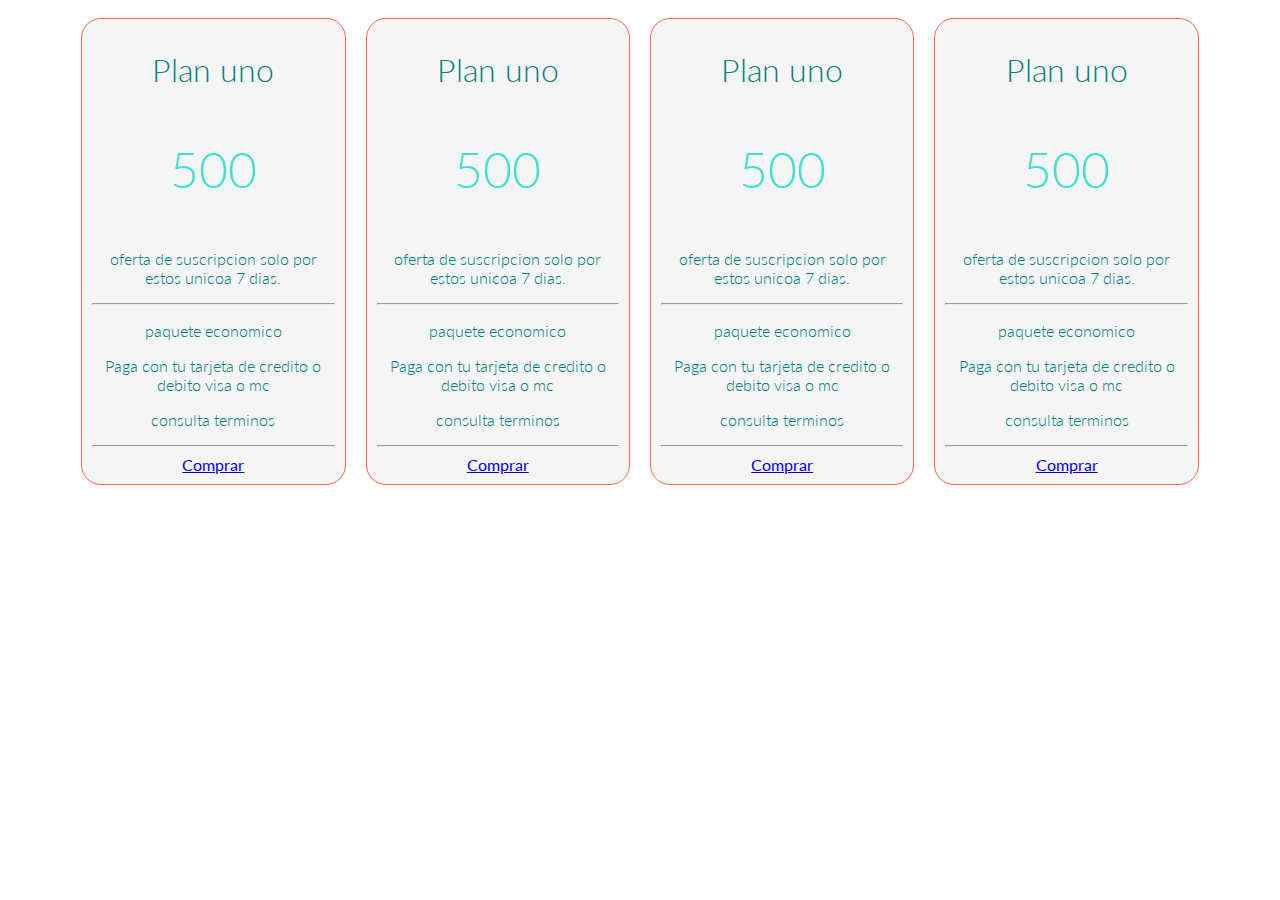
==== tabla-precios.html @ f604b0ec "video 32 tablas de precios, falta sombras" ====
<html lang="en">
<head>
    <meta charset="UTF-8">
    <meta name="viewport" content="width=device-width, initial-scale=1.0">
    <meta http-equiv="X-UA-Compatible" content="ie=edge">
    <title>Tabla de precios</title>
    <link href="https://fonts.googleapis.com/css?family=Lato:300,400,700&display=swap" rel="stylesheet"> 
    <link rel="stylesheet" href="tabla-precios.css">
</head>
<body>
    <section class="container flex text-center" >
        <div class="columna">
            <h1>Plan uno</h1>
            <p class="precio">500</p>
            <p>oferta de suscripcion solo por estos unicoa 7 dias.</p>
            <hr>
            <p>paquete economico</p>
            <p>Paga con tu tarjeta de credito o debito visa o mc</p>
            <p>consulta terminos</p>
            <hr>
            <a href="#" clas="btn-precio">Comprar</a>
        </div>
        <div class="columna">
            <h1>Plan uno</h1>
            <p class="precio">500</p>
            <p>oferta de suscripcion solo por estos unicoa 7 dias.</p>
            <hr>
            <p>paquete economico</p>
            <p>Paga con tu tarjeta de credito o debito visa o mc</p>
            <p>consulta terminos</p>
            <hr>
            <a href="#" clas="btn-precio">Comprar</a>
        </div>
        <div class="columna">
            <h1>Plan uno</h1>
            <p class="precio">500</p>
            <p>oferta de suscripcion solo por estos unicoa 7 dias.</p>
            <hr>
            <p>paquete economico</p>
            <p>Paga con tu tarjeta de credito o debito visa o mc</p>
            <p>consulta terminos</p>
            <hr>
            <a href="#" clas="btn-precio">Comprar</a>
        </div>
        <div class="columna">
            <h1>Plan uno</h1>
            <p class="precio">500</p>
            <p>oferta de suscripcion solo por estos unicoa 7 dias.</p>
            <hr>
            <p>paquete economico</p>
            <p>Paga con tu tarjeta de credito o debito visa o mc</p>
            <p>consulta terminos</p>
            <hr>
            <a href="#" clas="btn-precio">Comprar</a>
        </div>
    </section>

</body>

</html>
---- tabla-precios.css ----
/*letras*/
body{
    font-family: 'Lato', sans-serif;
}
h1{
    font-weight: 300;
}
p{
    font-weight: 300;
}
.container{
    margin: 0 auto;
    width: 90%;
}
/*div al lado del otro*/
.flex{
    display: flex;
}
/*texto hacia el centro*/
.text-center{
    text-align: center;
}
/*afecta cada div de columna*/
.columna{
    background: whitesmoke;
    color: teal;
    border: 1px solid tomato;
    margin: 10px;
    padding: 10px;
    border-radius: 20px;
}
/*cambia tamaño de letra y color de precio*/
.precio{
    font-size: 50px;
    color: turquoise;
}
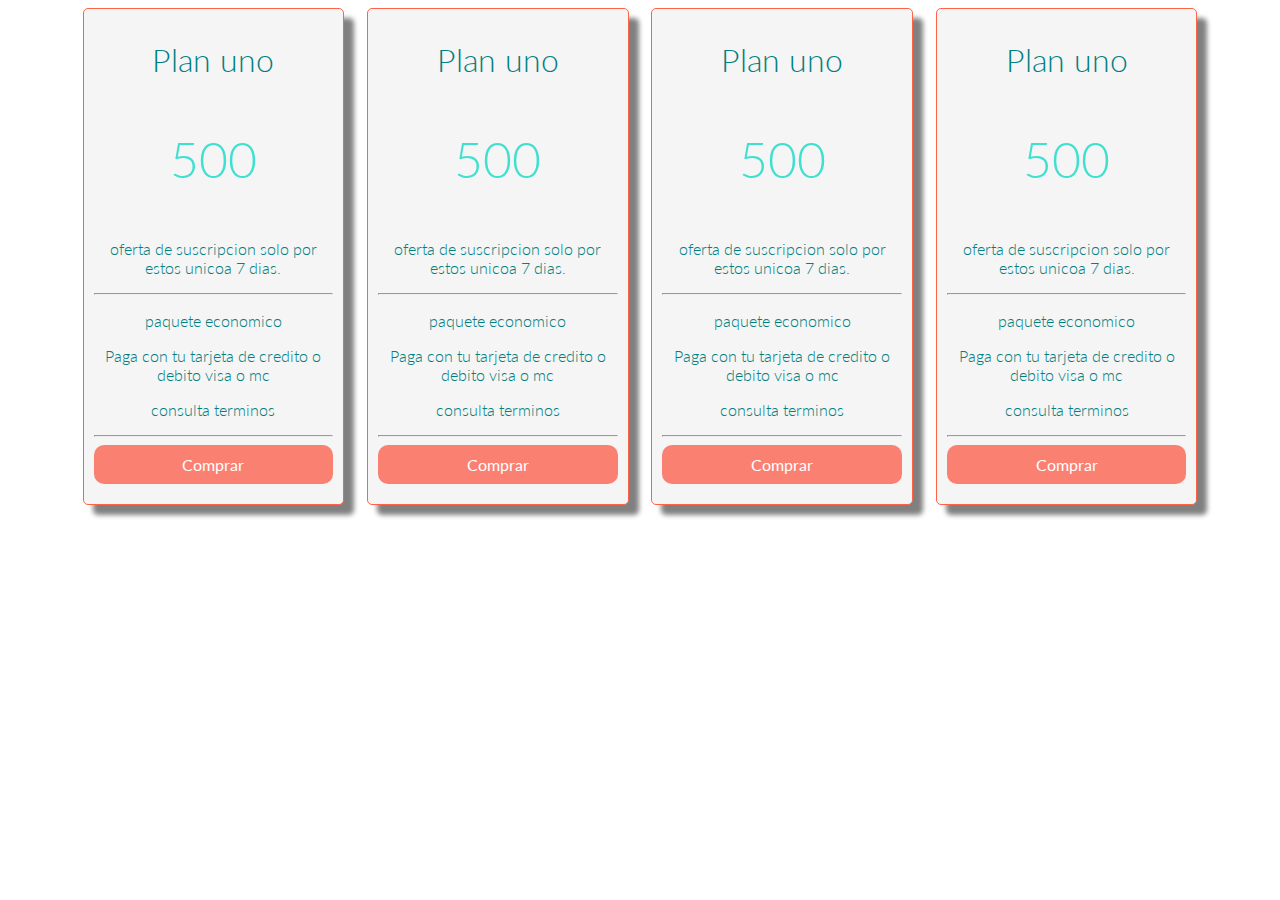
==== commit e8a6c38c: "tabla de precios lista, con adaptabilidad" ====
--- a/tabla-precios.html
+++ b/tabla-precios.html
@@ -18,7 +18,7 @@
             <p>Paga con tu tarjeta de credito o debito visa o mc</p>
             <p>consulta terminos</p>
             <hr>
-            <a href="#" clas="btn-precio">Comprar</a>
+            <a href="#" class="btn-precio">Comprar</a>
         </div>
         <div class="columna">
             <h1>Plan uno</h1>
@@ -29,7 +29,7 @@
             <p>Paga con tu tarjeta de credito o debito visa o mc</p>
             <p>consulta terminos</p>
             <hr>
-            <a href="#" clas="btn-precio">Comprar</a>
+            <a href="#" class="btn-precio">Comprar</a>
         </div>
         <div class="columna">
             <h1>Plan uno</h1>
@@ -40,7 +40,7 @@
             <p>Paga con tu tarjeta de credito o debito visa o mc</p>
             <p>consulta terminos</p>
             <hr>
-            <a href="#" clas="btn-precio">Comprar</a>
+            <a href="#" class="btn-precio">Comprar</a>
         </div>
         <div class="columna">
             <h1>Plan uno</h1>
@@ -51,7 +51,7 @@
             <p>Paga con tu tarjeta de credito o debito visa o mc</p>
             <p>consulta terminos</p>
             <hr>
-            <a href="#" clas="btn-precio">Comprar</a>
+            <a href="#" class="btn-precio">Comprar</a>
         </div>
     </section>
 
--- a/tabla-precios.css
+++ b/tabla-precios.css
@@ -15,22 +15,58 @@
 /*div al lado del otro*/
 .flex{
     display: flex;
+    flex-wrap: wrap;
 }
 /*texto hacia el centro*/
 .text-center{
     text-align: center;
 }
-/*afecta cada div de columna*/
+/*afecta cada div de columna, border radius para redondear borde*/
+/*box-shadow para dar sombra numeros enteros a la derecha negativos a la izquierda
+segundo valor arriva o abajo tercer valor degradado
+box-sizing es para ajustar los espacios entre bordes*/
 .columna{
     background: whitesmoke;
     color: teal;
     border: 1px solid tomato;
-    margin: 10px;
+    margin: 0 auto;
     padding: 10px;
-    border-radius: 20px;
+    border-radius: 5px;
+    box-shadow: 10px 10px 5px grey ;
+    width: 23%;
+    box-sizing: border-box;
 }
 /*cambia tamaño de letra y color de precio*/
 .precio{
     font-size: 50px;
     color: turquoise;
+}
+/*para el boton el display ocupa mas espacio, text decoration none quita el subrrayado*/
+.btn-precio{
+    background: salmon;
+    display: block;
+    padding: 10px;
+    color: white;
+    text-decoration: none;
+    border-radius: 10px;
+    margin-bottom: 10px;
+}
+/*esto indica que se hará cuando el mause toque el botón*/
+.btn-precio:hover{
+    background: sandybrown;
+}
+/* media ajusta antes del 1070 las columnas al 45%
+margin-bottom ajusta el espacio de abajo*/
+@media (max-width: 1070px) {
+    .columna{
+        width: 45%;
+        margin-bottom: 20px;
+    }
+}
+/*cuando esté en 600 que ocupe todo el espacio la columna*/
+@media(max-width:600px ){
+    .columna{
+        width: 100%;
+        margin-bottom: 20px;
+    }
 }